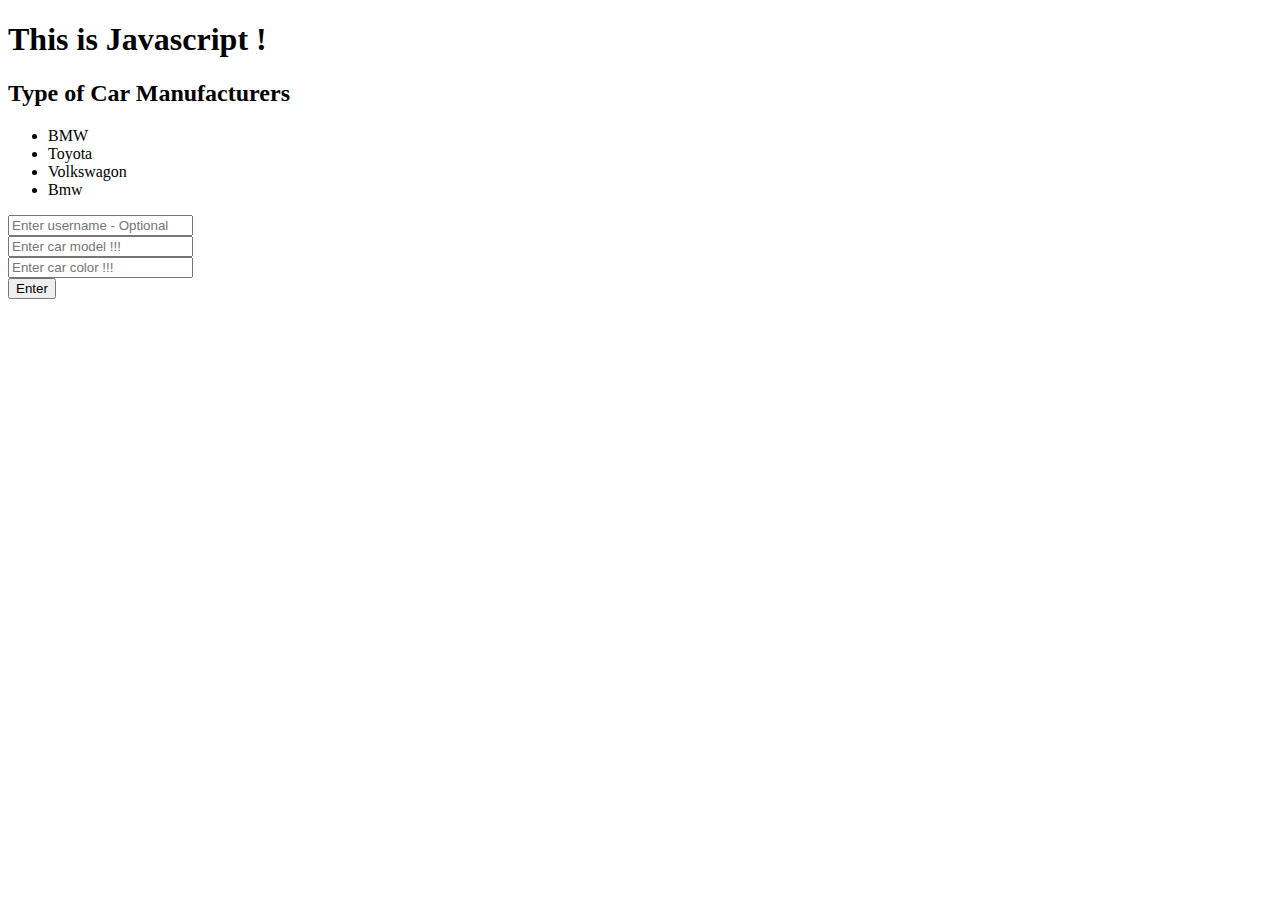
==== index.html @ 5141a2fa "javascript from validations" ====
<!DOCTYPE html>
<html>
<head>
	<title>JavaScript</title>

<style type="text/css">

	.errorMsg {
		font-size: 10px;
		color: red;
		display: none;

	}

	.error input	{
		border-color: red;

	}

	.error .errorMsg {
		display: block;
	}
</style>
</head>
<body>
	<div class="container">
		<h1>This is Javascript !</h1>
		<h2>Type of Car Manufacturers</h2>
		<ul id="cars">
			<li>BMW</li>
			<li>Toyota</li>
			<li>Volkswagon</li>
			<li>Bmw</li>
		</ul>
	</div>
	<div class="input-box">
		<input type="placeholder" name="company" id="username" placeholder="Enter username - Optional" class="required" >
		
	</div>
	<div class="input-box">
		<input type="placeholder" name="company" id="carModel" placeholder="Enter car model !!!" class="required">
		<div class="errorMsg">Please enter class Model !!!</div>
	</div>
	<div class="input-box">
		<input type="placeholder" name="company" id="carColor" placeholder="Enter car color !!!" class="required">
		<div class="errorMsg">Please enter class Color !!!</div>
	</div>
	<button id ="enter">Enter </button>
<script type="text/javascript" src="script1.js"></script>
</body>
</html>
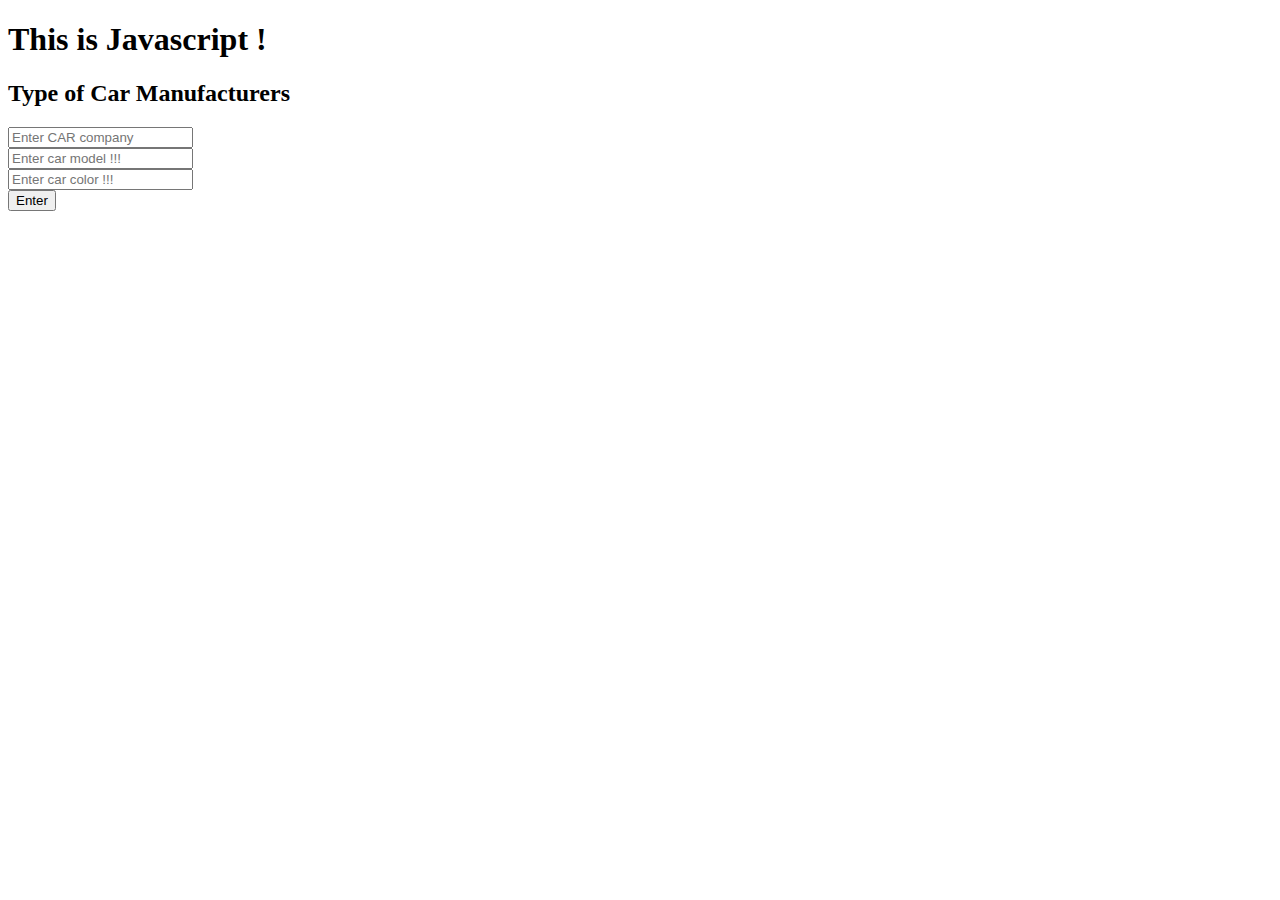
==== commit 326e0b97: "ability to add & delete items" ====
--- a/index.html
+++ b/index.html
@@ -27,14 +27,12 @@
 		<h1>This is Javascript !</h1>
 		<h2>Type of Car Manufacturers</h2>
 		<ul id="cars">
-			<li>BMW</li>
-			<li>Toyota</li>
-			<li>Volkswagon</li>
-			<li>Bmw</li>
+			
 		</ul>
 	</div>
 	<div class="input-box">
-		<input type="placeholder" name="company" id="username" placeholder="Enter username - Optional" class="required" >
+		<input type="placeholder" name="company" id="carname" placeholder="Enter CAR company" class="required"  >
+		<div class="errorMsg">Please enter class Company !!!</div>
 		
 	</div>
 	<div class="input-box">
